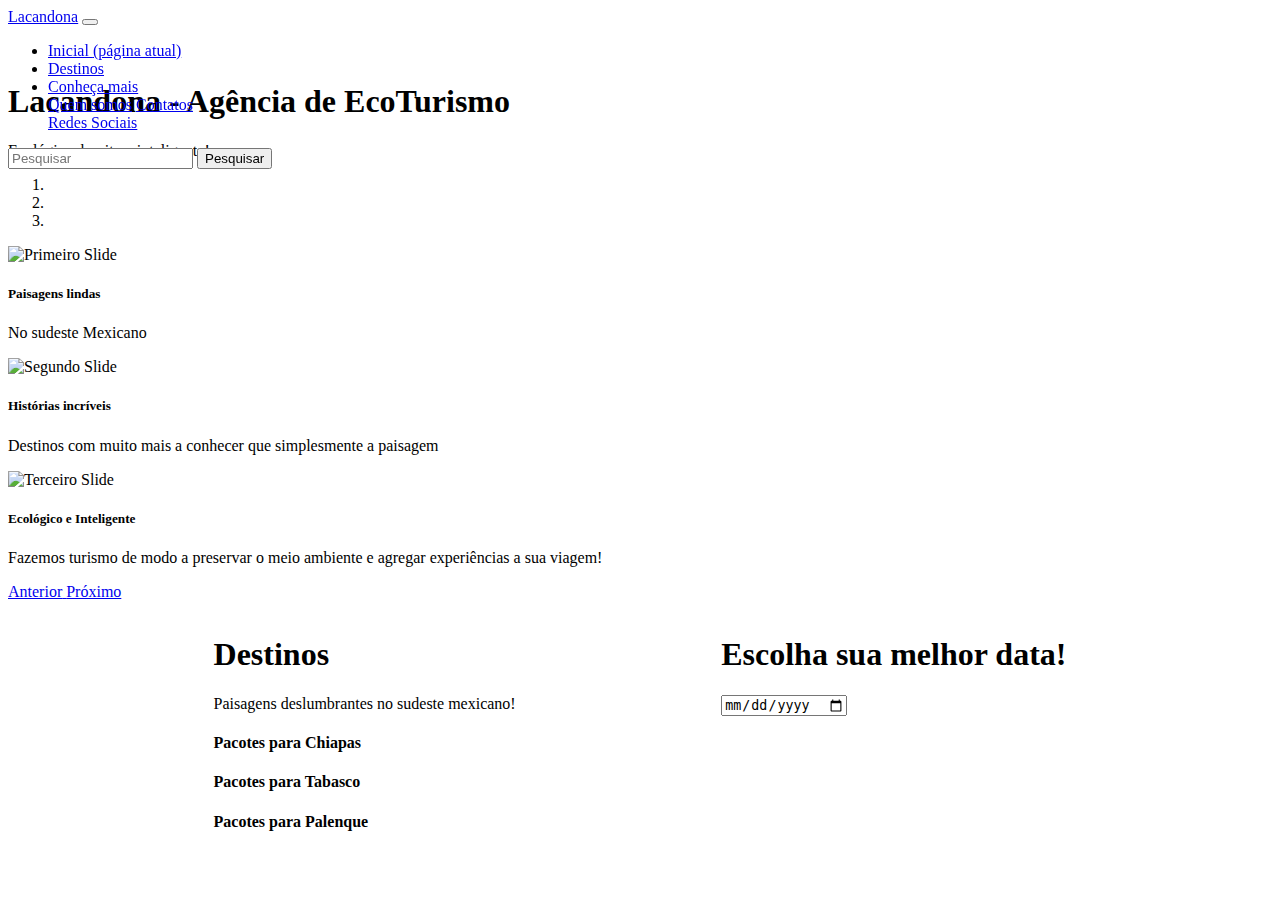
==== main.html @ 4f79b254 "estrutura básica do site de turismo - entrega 01 Recode Pro" ====
<!DOCTYPE html>
<html lang="pt-BR">
    <head>
      <meta charset="utf-8">
      <meta name="viewport" content="width=device-width, initial-scale=1">
      <link rel="stylesheet" href="https://stackpath.bootstrapcdn.com/bootstrap/4.1.3/css/bootstrap.min.css" integrity="sha384-MCw98/SFnGE8fJT3GXwEOngsV7Zt27NXFoaoApmYm81iuXoPkFOJwJ8ERdknLPMO" crossorigin="anonymous">
      <link rel="stylesheet" href="style.css">
      <title>Lacandona - Agência de EcoTurismo</title>
    </head>
    <body>
        <nav class="navbar navbar-expand-lg navbar-dark bg-primary">
            <a class="navbar-brand" href="#">Lacandona</a>
            <button class="navbar-toggler" type="button" data-toggle="collapse" data-target="#conteudoNavbarSuportado" aria-controls="conteudoNavbarSuportado" aria-expanded="false" aria-label="Alterna navegação">
              <span class="navbar-toggler-icon"></span>
            </button>
          
            <div class="collapse navbar-collapse" id="conteudoNavbarSuportado">
              <ul class="navbar-nav mr-auto">
                <li class="nav-item active">
                  <a class="nav-link" href="#">Inicial <span class="sr-only">(página atual)</span></a>
                </li>
                <li class="nav-item">
                  <a class="nav-link" href="#DESTINOS">Destinos</a>
                </li>
                <li class="nav-item dropdown">
                  <a class="nav-link dropdown-toggle" href="#" id="navbarDropdown" role="button" data-toggle="dropdown" aria-haspopup="true" aria-expanded="false">
                    Conheça mais
                  </a>
                  <div class="dropdown-menu" aria-labelledby="navbarDropdown">
                    <a class="dropdown-item" href=quemsomos.html>Quem somos</a>
                    <a class="dropdown-item" href=quemsomos.html "#CONTATOS">Contatos</a>
                    <div class="dropdown-divider"></div>
                    <a class="dropdown-item" href="#REDESSOCIAIS">Redes Sociais</a>
                  </div>
                </li>
              </ul>
              <form class="form-inline my-2 my-lg-0">
                <input class="form-control mr-sm-2" type="search" placeholder="Pesquisar" aria-label="Pesquisar">
                <button class="btn btn-outline-success my-2 my-sm-0" type="submit">Pesquisar</button>
              </form>
            </div>
        </nav>
        <div class="container" id="topo">
          <br><br><br>
            <h1>Lacandona - Agência de EcoTurismo</h1>
            <p>Ecológico, bonito e inteligente!</p>
          </div>
        <div id="carouselExampleIndicators" class="carousel slide" data-ride="carousel">
            <ol class="carousel-indicators">
              <li data-target="#carouselExampleIndicators" data-slide-to="0" class="active"></li>
              <li data-target="#carouselExampleIndicators" data-slide-to="1"></li>
              <li data-target="#carouselExampleIndicators" data-slide-to="2"></li>
            </ol>
            <div class="carousel-inner">
              <div class="carousel-item active">
                <img class="d-block w-100" width="200" height="400"  src="C:\Users\Felipe Morales\Desktop\Lacandona - Agência de Viagens\Fotos\Laguna_Miramar_en_la_Selva_Lacandona.jpg" alt="Primeiro Slide">
                <div class="carousel-caption d-none d-sm-block">
                    <h5>Paisagens lindas</h5>
                    <p>No sudeste Mexicano</p>
                </div>
              </div>
              <div class="carousel-item">
                <img class="d-block w-100" width="200" height="400"  src="C:\Users\Felipe Morales\Desktop\Lacandona - Agência de Viagens\Fotos\selva-lacandona-chiapas.jpg" alt="Segundo Slide">
                <div class="carousel-caption d-none d-sm-block">
                    <h5>Histórias incríveis</h5>
                    <p>Destinos com muito mais a conhecer que simplesmente a paisagem</p>
                </div>
              </div>
              <div class="carousel-item">
                <img class="d-block w-100" width="200" height="400"  src="C:\Users\Felipe Morales\Desktop\Lacandona - Agência de Viagens\Fotos\Selva_Lacandona.jpg" alt="Terceiro Slide">
                <div class="carousel-caption d-none d-sm-block">
                    <h5>Ecológico e Inteligente</h5>
                    <p>Fazemos turismo de modo a preservar o meio ambiente e agregar experiências a sua viagem!</p>
                </div>
              </div>
            </div>
            <a class="carousel-control-prev" href="#carouselExampleIndicators" role="button" data-slide="prev">
              <span class="carousel-control-prev-icon" aria-hidden="true"></span>
              <span class="sr-only">Anterior</span>
            </a>
            <a class="carousel-control-next" href="#carouselExampleIndicators" role="button" data-slide="next">
              <span class="carousel-control-next-icon" aria-hidden="true"></span>
              <span class="sr-only">Próximo</span>
            </a>
        </div>
        <container class="destinos-calendario">
            <div class="destinos" ID="DESTINOS">
                <h1>Destinos</h1>
                <p>Paisagens deslumbrantes no sudeste mexicano!</p>
                <h4>Pacotes para Chiapas</h4>
                <h4>Pacotes para Tabasco</h4>
                <h4>Pacotes para Palenque</h4>
            </div>
            <div class="calendario">
                <h1>Escolha sua melhor data!</h1>
                <input id="date" type="date">

            </div>
        </container>  
         
          



        <script src="https://code.jquery.com/jquery-3.3.1.slim.min.js" integrity="sha384-q8i/X+965DzO0rT7abK41JStQIAqVgRVzpbzo5smXKp4YfRvH+8abtTE1Pi6jizo" crossorigin="anonymous"></script>
        <script src="https://cdnjs.cloudflare.com/ajax/libs/popper.js/1.14.3/umd/popper.min.js" integrity="sha384-ZMP7rVo3mIykV+2+9J3UJ46jBk0WLaUAdn689aCwoqbBJiSnjAK/l8WvCWPIPm49" crossorigin="anonymous"></script>
        <script src="https://stackpath.bootstrapcdn.com/bootstrap/4.1.3/js/bootstrap.min.js" integrity="sha384-ChfqqxuZUCnJSK3+MXmPNIyE6ZbWh2IMqE241rYiqJxyMiZ6OW/JmZQ5stwEULTy" crossorigin="anonymous"></script>

    </body>
</html>
---- style.css ----
.navbar{
    position: fixed;
    width: 100%;
    margin-bottom: 50px;
}

.destinos-calendario{
    display: inline-flex;
    justify-content: space-evenly;
    width: 100%;
    padding-top: 14px;

}
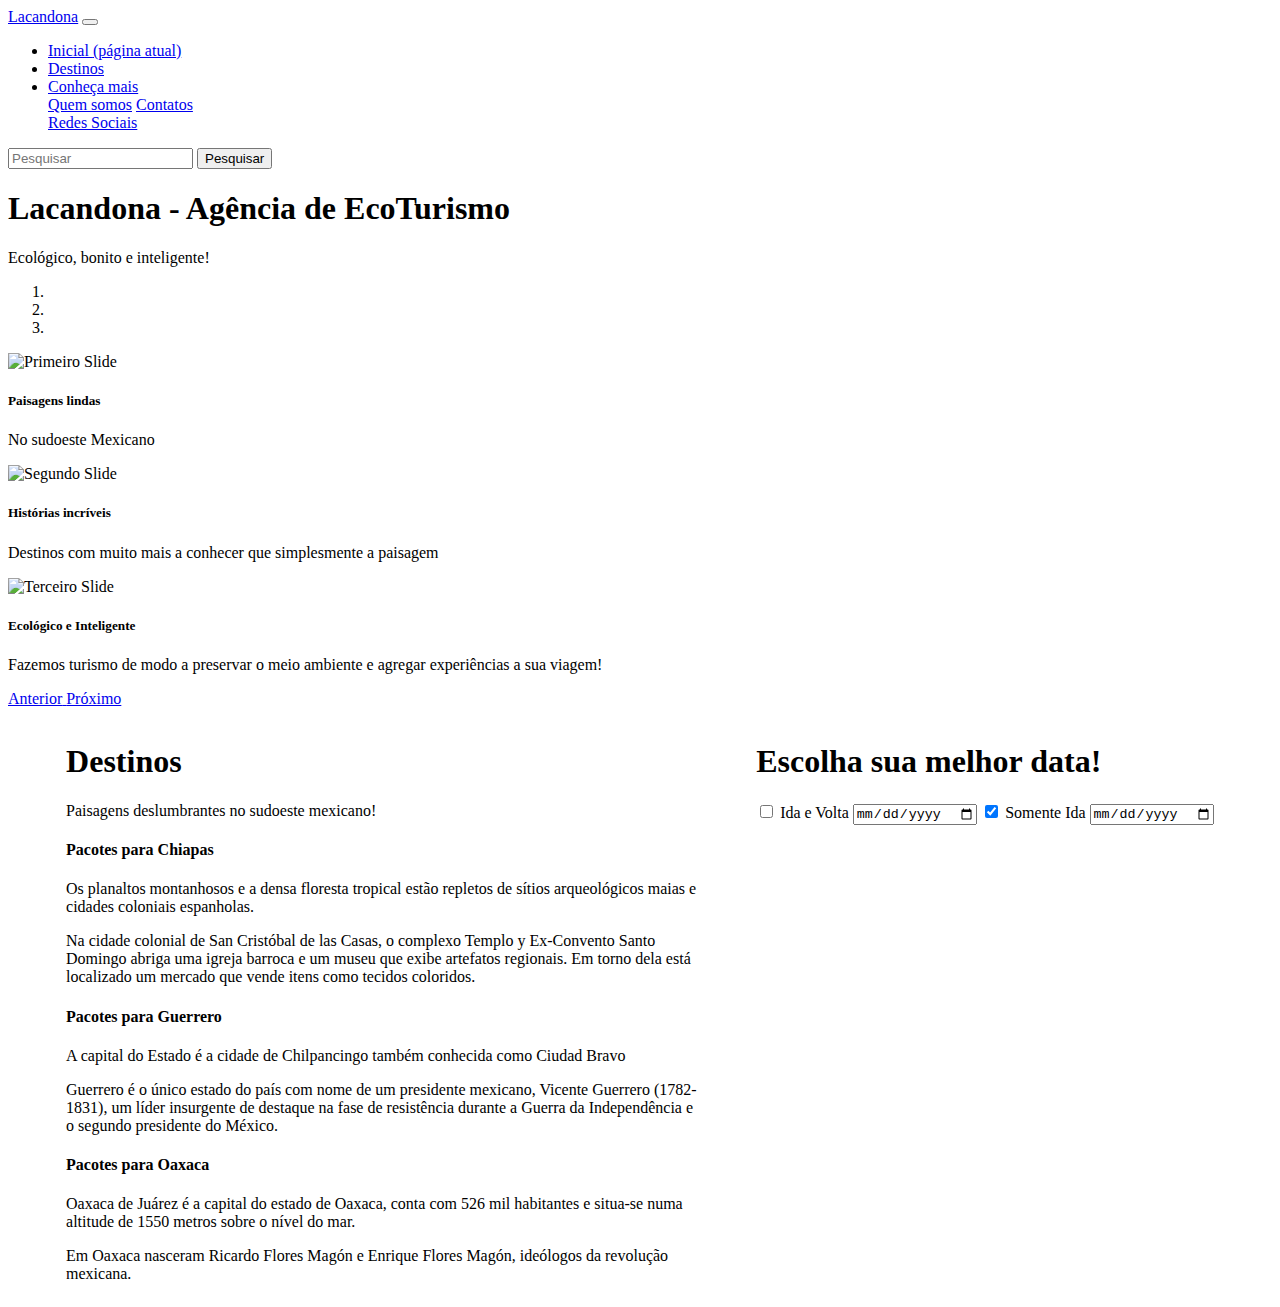
==== commit 5c5569b1: "atualizacao" ====
--- a/main.html
+++ b/main.html
@@ -8,40 +8,44 @@
       <title>Lacandona - Agência de EcoTurismo</title>
     </head>
     <body>
-        <nav class="navbar navbar-expand-lg navbar-dark bg-primary">
-            <a class="navbar-brand" href="#">Lacandona</a>
-            <button class="navbar-toggler" type="button" data-toggle="collapse" data-target="#conteudoNavbarSuportado" aria-controls="conteudoNavbarSuportado" aria-expanded="false" aria-label="Alterna navegação">
-              <span class="navbar-toggler-icon"></span>
-            </button>
+      <header>
+        <nav class="navbar stick-top navbar-expand-lg navbar-dark bg-primary">
+          <a class="navbar-brand" href="#">Lacandona</a>
+          <button class="navbar-toggler" type="button" data-toggle="collapse" data-target="#conteudoNavbarSuportado" aria-controls="conteudoNavbarSuportado" aria-expanded="false" aria-label="Alterna navegação">
+            <span class="navbar-toggler-icon"></span>
+          </button>
+        
+          <div class="collapse navbar-collapse" id="conteudoNavbarSuportado">
+            <ul class="navbar-nav mr-auto">
+              <li class="nav-item active">
+                <a class="nav-link" href="#">Inicial <span class="sr-only">(página atual)</span></a>
+              </li>
+              <li class="nav-item">
+                <a class="nav-link" href="#DESTINOS">Destinos</a>
+              </li>
+              <li class="nav-item dropdown">
+                <a class="nav-link dropdown-toggle" href="#" id="navbarDropdown" role="button" data-toggle="dropdown" aria-haspopup="true" aria-expanded="false">
+                  Conheça mais
+                </a>
+                <div class="dropdown-menu" aria-labelledby="navbarDropdown">
+                  <a class="dropdown-item" href=quemsomos.html>Quem somos</a>
+                  <a class="dropdown-item" href=quemsomos.html "#CONTATOS">Contatos</a>
+                  <div class="dropdown-divider"></div>
+                  <a class="dropdown-item" href="#REDESSOCIAIS">Redes Sociais</a>
+                </div>
+              </li>
+            </ul>
+            <form class="form-inline my-2 my-lg-0">
+              <input class="form-control mr-sm-2" type="search" placeholder="Pesquisar" aria-label="Pesquisar">
+              <button class="btn btn-outline-success my-2 my-sm-0" type="submit">Pesquisar</button>
+            </form>
+          </div>
+      </nav>
+
+      </header>
+        
+        <div class="container" id="topo">
           
-            <div class="collapse navbar-collapse" id="conteudoNavbarSuportado">
-              <ul class="navbar-nav mr-auto">
-                <li class="nav-item active">
-                  <a class="nav-link" href="#">Inicial <span class="sr-only">(página atual)</span></a>
-                </li>
-                <li class="nav-item">
-                  <a class="nav-link" href="#DESTINOS">Destinos</a>
-                </li>
-                <li class="nav-item dropdown">
-                  <a class="nav-link dropdown-toggle" href="#" id="navbarDropdown" role="button" data-toggle="dropdown" aria-haspopup="true" aria-expanded="false">
-                    Conheça mais
-                  </a>
-                  <div class="dropdown-menu" aria-labelledby="navbarDropdown">
-                    <a class="dropdown-item" href=quemsomos.html>Quem somos</a>
-                    <a class="dropdown-item" href=quemsomos.html "#CONTATOS">Contatos</a>
-                    <div class="dropdown-divider"></div>
-                    <a class="dropdown-item" href="#REDESSOCIAIS">Redes Sociais</a>
-                  </div>
-                </li>
-              </ul>
-              <form class="form-inline my-2 my-lg-0">
-                <input class="form-control mr-sm-2" type="search" placeholder="Pesquisar" aria-label="Pesquisar">
-                <button class="btn btn-outline-success my-2 my-sm-0" type="submit">Pesquisar</button>
-              </form>
-            </div>
-        </nav>
-        <div class="container" id="topo">
-          <br><br><br>
             <h1>Lacandona - Agência de EcoTurismo</h1>
             <p>Ecológico, bonito e inteligente!</p>
           </div>
@@ -56,7 +60,7 @@
                 <img class="d-block w-100" width="200" height="400"  src="C:\Users\Felipe Morales\Desktop\Lacandona - Agência de Viagens\Fotos\Laguna_Miramar_en_la_Selva_Lacandona.jpg" alt="Primeiro Slide">
                 <div class="carousel-caption d-none d-sm-block">
                     <h5>Paisagens lindas</h5>
-                    <p>No sudeste Mexicano</p>
+                    <p>No sudoeste Mexicano</p>
                 </div>
               </div>
               <div class="carousel-item">
@@ -86,13 +90,25 @@
         <container class="destinos-calendario">
             <div class="destinos" ID="DESTINOS">
                 <h1>Destinos</h1>
-                <p>Paisagens deslumbrantes no sudeste mexicano!</p>
+                <p>Paisagens deslumbrantes no sudoeste mexicano!</p>
                 <h4>Pacotes para Chiapas</h4>
-                <h4>Pacotes para Tabasco</h4>
-                <h4>Pacotes para Palenque</h4>
+                <p>Os planaltos montanhosos e a densa floresta tropical estão repletos de sítios arqueológicos maias e cidades coloniais espanholas.</p><p> Na cidade colonial de San Cristóbal de las Casas, o complexo Templo y Ex-Convento Santo Domingo abriga uma igreja barroca e um museu que exibe artefatos regionais. Em torno dela está localizado um mercado que vende itens como tecidos coloridos.</p>
+                <h4>Pacotes para Guerrero</h4>
+                <p>A capital do Estado é a cidade de Chilpancingo também conhecida como Ciudad Bravo</p><p>Guerrero é o único estado do país com nome de um presidente mexicano, Vicente Guerrero (1782-1831), um líder insurgente de destaque na fase de resistência durante a Guerra da Independência e o segundo presidente do México.</p>
+                <h4>Pacotes para Oaxaca</h4>
+                <p>Oaxaca de Juárez é a capital do estado de Oaxaca, conta com 526 mil habitantes e situa-se numa altitude de 1550 metros sobre o nível do mar.</p><p> Em Oaxaca nasceram Ricardo Flores Magón e Enrique Flores Magón, ideólogos da revolução mexicana.</p>
             </div>
             <div class="calendario">
                 <h1>Escolha sua melhor data!</h1>
+                <label>
+                  <input type="checkbox" unchecked />
+                  <span>Ida e Volta</span>
+                </label>
+                <input id="date" type="date">
+                <label>
+                  <input type="checkbox" checked />
+                  <span>Somente Ida</span>
+                </label>
                 <input id="date" type="date">
 
             </div>
--- a/style.css
+++ b/style.css
@@ -1,8 +1,4 @@
-.navbar{
-    position: fixed;
-    width: 100%;
-    margin-bottom: 50px;
-}
+
 
 .destinos-calendario{
     display: inline-flex;
@@ -11,4 +7,15 @@
     padding-top: 14px;
 
 }
+#DESTINOS{
+    width: 50%;
+}
 
+#primeiraparte{
+    display: inline-flex;
+}
+
+#apresentacao{
+    padding-left: 14px;
+    text-align: justify;
+}
